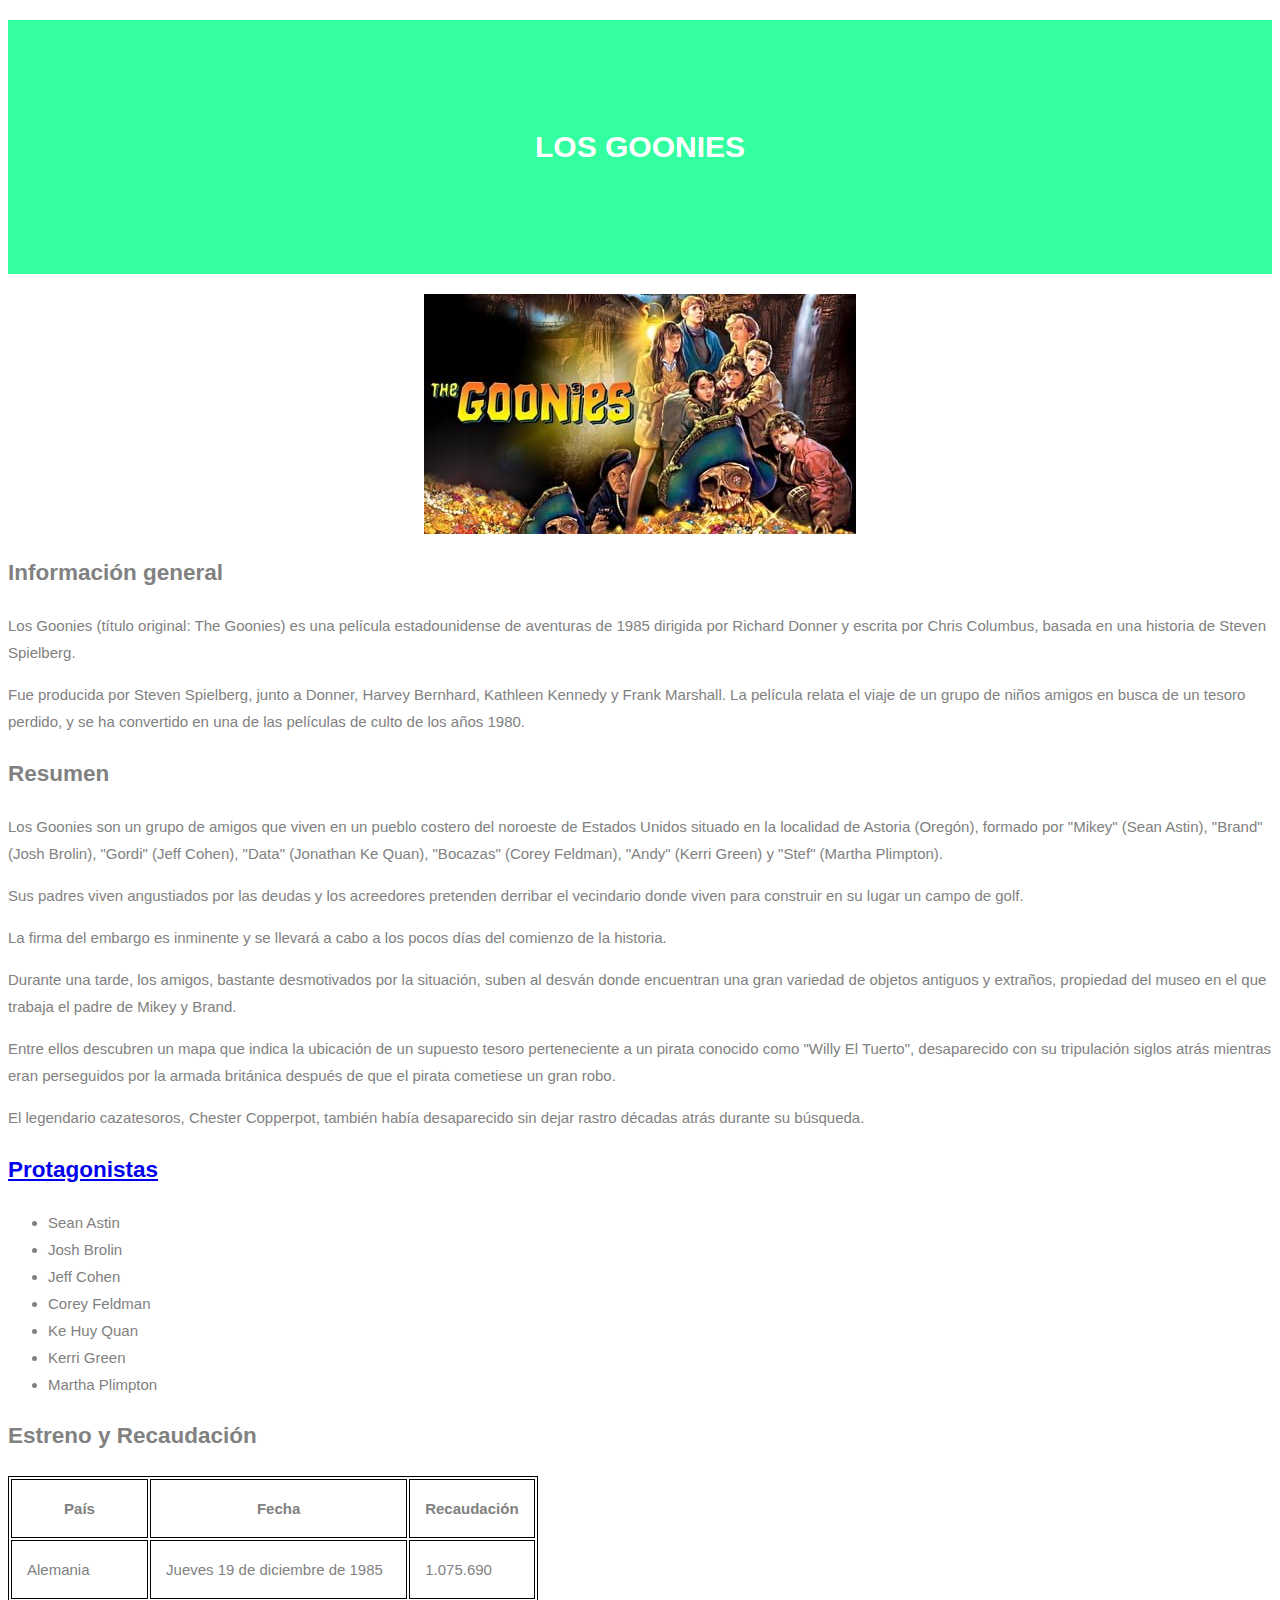
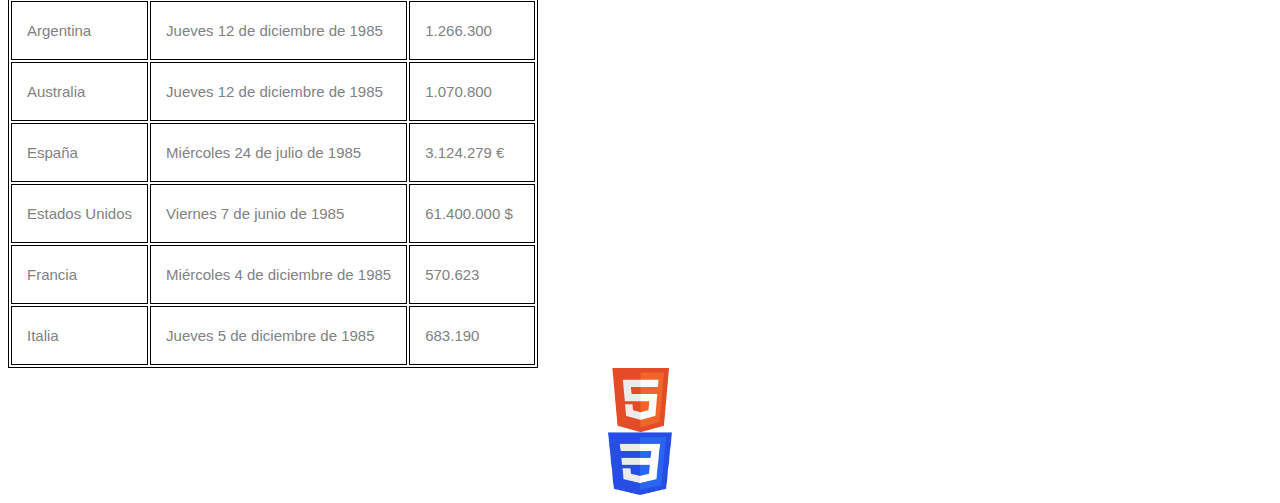
==== practica1/index.html @ 4f12e3e1 "Estado pervio a la ultima practica" ====
<!DOCTYPE HTML>

<html lang="es">
<head>
    <!-- Datos que describen el documento -->
    <meta charset="UTF-8"/>
    <meta name="description" content="Información sobre la película Los Goonies (título original: The Goonies)"/>
    <meta name="author" content="Marcos Fernández González"/>
    <title>Los Goonies(The Goonies)</title>
    <!-- añadir el elemento link de enlace a la hoja de estilo dentro del <head> del documento html -->
    <link rel="stylesheet" type="text/css" href="estilo.css" />
</head>

<body>
    
    <!-- Datos con el contenidos que aparece en el navegador -->
    <h1>Los Goonies</h1>
    <a href="curiosidades.html"><img src="multimedia/goonies.jpg" alt="Los Goonies" id="goonies" /></a>
    <h2>Información general</h2>
    <p>Los Goonies (título original: The Goonies) es una película estadounidense de aventuras de 1985 dirigida por Richard Donner y escrita por Chris Columbus, 
        basada en una historia de Steven Spielberg.</p>
    <p>Fue producida por Steven Spielberg, junto a Donner, Harvey Bernhard, Kathleen Kennedy y Frank Marshall. La película relata el viaje de un grupo de niños 
        amigos en busca de un tesoro perdido, y se ha convertido en una de las películas de culto de los años 1980.</p>

    <h2>Resumen</h2>
    <p>Los Goonies son un grupo de amigos que viven en un pueblo costero del noroeste de Estados Unidos situado en la localidad de Astoria (Oregón), formado por 
        "Mikey" (Sean Astin), "Brand" (Josh Brolin), "Gordi" (Jeff Cohen), "Data" (Jonathan Ke Quan), "Bocazas" (Corey Feldman), "Andy" (Kerri Green) y "Stef" (Martha Plimpton).</p>
    <p>Sus padres viven angustiados por las deudas y los acreedores pretenden derribar el vecindario donde viven para construir en su lugar un campo de golf.</p>
    <p>La firma del embargo es inminente y se llevará a cabo a los pocos días del comienzo de la historia.</p>
    <p>Durante una tarde, los amigos, bastante desmotivados por la situación, suben al desván donde encuentran una gran variedad de objetos antiguos y extraños, 
        propiedad del museo en el que trabaja el padre de Mikey y Brand.</p>
    <p>Entre ellos descubren un mapa que indica la ubicación de un supuesto tesoro perteneciente a un pirata conocido como "Willy El Tuerto", 
        desaparecido con su tripulación siglos atrás mientras eran perseguidos por la armada británica después de que el pirata cometiese un gran robo.</p>
    <p>El legendario cazatesoros, Chester Copperpot, también había desaparecido sin dejar rastro décadas atrás durante su búsqueda.</p>

    <a href="protagonistas.html"><h2>Protagonistas</h2></a>
    <ul>
        <li>Sean Astin</li>
        <li>Josh Brolin</li>
        <li>Jeff Cohen</li>
        <li>Corey Feldman</li>
        <li>Ke Huy Quan</li>
        <li>Kerri Green</li>
        <li>Martha Plimpton</li>
    </ul>

    <h2>Estreno y Recaudación</h2>
    <table>
        <tr>
            <th>País</th>
            <th>Fecha</th>
            <th>Recaudación</th>
        </tr>
        <tr>
            <td>Alemania</td>
            <td>Jueves 19 de diciembre de 1985</td>
            <td>1.075.690</td>
        </tr>
        <tr>
            <td>Argentina</td>
            <td>Jueves 12 de diciembre de 1985</td>
            <td>1.266.300</td>
        </tr>
        <tr>
            <td>Australia</td>
            <td>Jueves 12 de diciembre de 1985</td>
            <td>1.070.800</td>
        </tr>
        <tr>
            <td>España</td>
            <td>Miércoles 24 de julio de 1985</td>
            <td>3.124.279 €</td>
        </tr>
        <tr>
            <td>Estados Unidos</td>
            <td>Viernes 7 de junio de 1985</td>
            <td>61.400.000 $</td>
        </tr>
        <tr>
            <td>Francia</td>
            <td>Miércoles 4 de diciembre de 1985</td>
            <td>570.623</td>
        </tr>
        <tr>
            <td>Italia</td>
            <td>Jueves 5 de diciembre de 1985</td>
            <td>683.190</td>
        </tr>
    </table>

    <!-- la carpeta de recursos gráficos "images" debe estar en el misma carpeta del archivo -->
    <a href="https://validator.w3.org/check?uri=referer">
        <img src="multimedia/HTML5.png" alt=" HTML5 Válido!" /></a>
    <!-- la carpeta de recursos gráficos "images" debe estar en el misma carpeta del archivo -->
    <a href=" http://jigsaw.w3.org/css-validator/check/referer ">
    <img src="multimedia/CSS3.png"
    alt="CSS Válido!" height="63" width="64"/></a>
</body>
</html>
---- practica1/estilo.css ----
/* a = 0 b = 0 c = 1 */
body {
    font: 400 15px Tahoma, sans-serif; /*Familia sans-serif*/
    line-height: 1.8;
    color: #818181;
}
h1 {
    background-color:#33ffa0; 
    color: #fff;
    text-transform: uppercase;
    padding: 100px 25px;
    text-align: center;
}
img{
    display:block;
    margin:auto;
}
table, th, td {
    border: 1px solid black;
}
th, td {
    padding: 15px;
}
video{
    display:block;
    margin:auto;
    width: 920px;
    height: 720px;
}
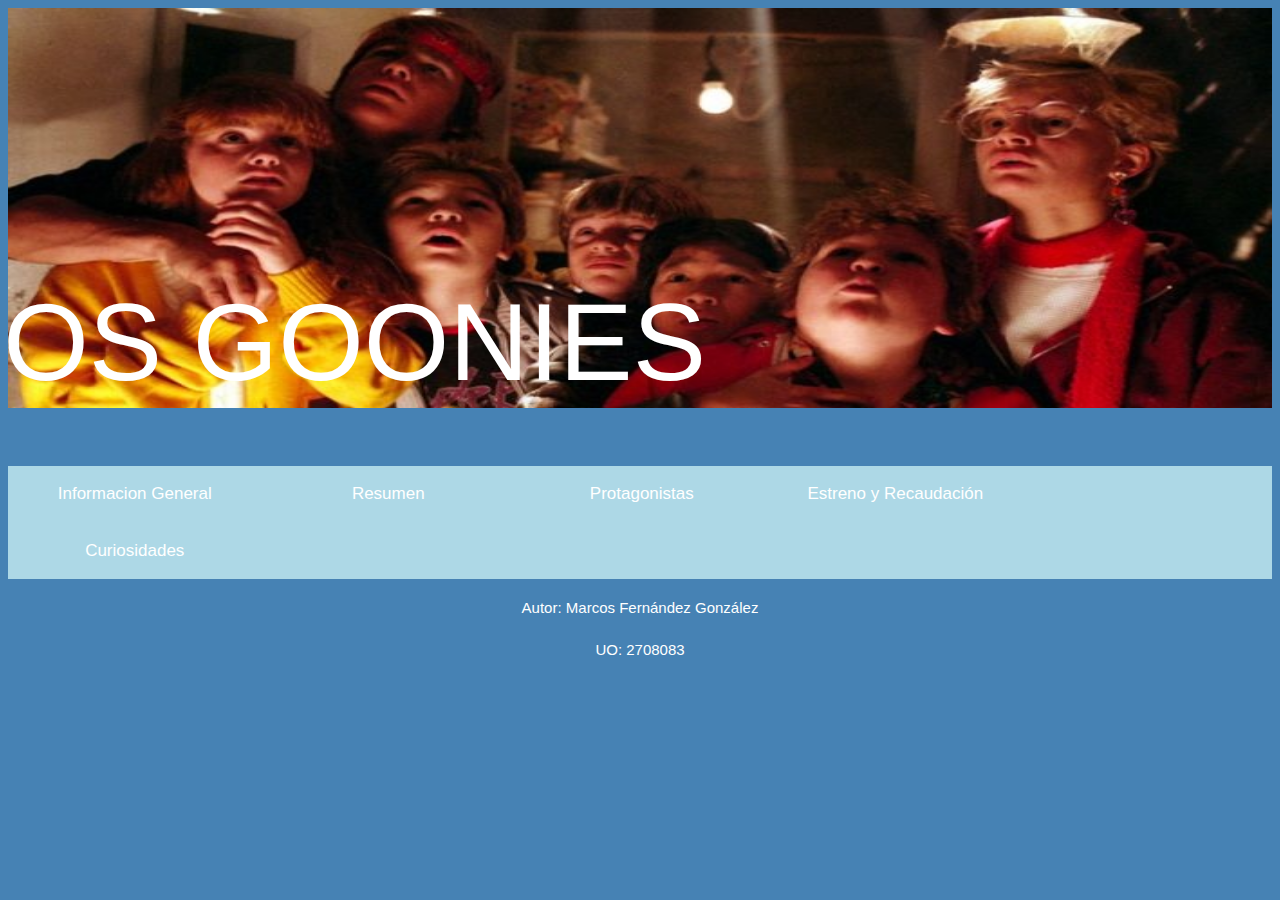
==== commit 59d52cd7: "Casi listo" ====
--- a/practica1/index.html
+++ b/practica1/index.html
@@ -14,86 +14,24 @@
 <body>
     
     <!-- Datos con el contenidos que aparece en el navegador -->
-    <h1>Los Goonies</h1>
-    <a href="curiosidades.html"><img src="multimedia/goonies.jpg" alt="Los Goonies" id="goonies" /></a>
-    <h2>Información general</h2>
-    <p>Los Goonies (título original: The Goonies) es una película estadounidense de aventuras de 1985 dirigida por Richard Donner y escrita por Chris Columbus, 
-        basada en una historia de Steven Spielberg.</p>
-    <p>Fue producida por Steven Spielberg, junto a Donner, Harvey Bernhard, Kathleen Kennedy y Frank Marshall. La película relata el viaje de un grupo de niños 
-        amigos en busca de un tesoro perdido, y se ha convertido en una de las películas de culto de los años 1980.</p>
+    <div class="contenedor">
+        <img id="intro" alt="Imagen de intro" src="multimedia/goonies.jpg"/>
+        <div class="textoimagen">Los Goonies</div>
+    </div>
+    
 
-    <h2>Resumen</h2>
-    <p>Los Goonies son un grupo de amigos que viven en un pueblo costero del noroeste de Estados Unidos situado en la localidad de Astoria (Oregón), formado por 
-        "Mikey" (Sean Astin), "Brand" (Josh Brolin), "Gordi" (Jeff Cohen), "Data" (Jonathan Ke Quan), "Bocazas" (Corey Feldman), "Andy" (Kerri Green) y "Stef" (Martha Plimpton).</p>
-    <p>Sus padres viven angustiados por las deudas y los acreedores pretenden derribar el vecindario donde viven para construir en su lugar un campo de golf.</p>
-    <p>La firma del embargo es inminente y se llevará a cabo a los pocos días del comienzo de la historia.</p>
-    <p>Durante una tarde, los amigos, bastante desmotivados por la situación, suben al desván donde encuentran una gran variedad de objetos antiguos y extraños, 
-        propiedad del museo en el que trabaja el padre de Mikey y Brand.</p>
-    <p>Entre ellos descubren un mapa que indica la ubicación de un supuesto tesoro perteneciente a un pirata conocido como "Willy El Tuerto", 
-        desaparecido con su tripulación siglos atrás mientras eran perseguidos por la armada británica después de que el pirata cometiese un gran robo.</p>
-    <p>El legendario cazatesoros, Chester Copperpot, también había desaparecido sin dejar rastro décadas atrás durante su búsqueda.</p>
 
-    <a href="protagonistas.html"><h2>Protagonistas</h2></a>
-    <ul>
-        <li>Sean Astin</li>
-        <li>Josh Brolin</li>
-        <li>Jeff Cohen</li>
-        <li>Corey Feldman</li>
-        <li>Ke Huy Quan</li>
-        <li>Kerri Green</li>
-        <li>Martha Plimpton</li>
-    </ul>
+    <div class="navbar">
+        <a href="infogeneral.html">Informacion General</a>
+        <a href="resumen.html">Resumen</a>
+        <a href="protagonistas.html">Protagonistas</a>
+        <a href="estrenoyrecaudacion.html">Estreno y Recaudación</a>
+        <a href="curiosidades.html">Curiosidades</a>
+      </div>
 
-    <h2>Estreno y Recaudación</h2>
-    <table>
-        <tr>
-            <th>País</th>
-            <th>Fecha</th>
-            <th>Recaudación</th>
-        </tr>
-        <tr>
-            <td>Alemania</td>
-            <td>Jueves 19 de diciembre de 1985</td>
-            <td>1.075.690</td>
-        </tr>
-        <tr>
-            <td>Argentina</td>
-            <td>Jueves 12 de diciembre de 1985</td>
-            <td>1.266.300</td>
-        </tr>
-        <tr>
-            <td>Australia</td>
-            <td>Jueves 12 de diciembre de 1985</td>
-            <td>1.070.800</td>
-        </tr>
-        <tr>
-            <td>España</td>
-            <td>Miércoles 24 de julio de 1985</td>
-            <td>3.124.279 €</td>
-        </tr>
-        <tr>
-            <td>Estados Unidos</td>
-            <td>Viernes 7 de junio de 1985</td>
-            <td>61.400.000 $</td>
-        </tr>
-        <tr>
-            <td>Francia</td>
-            <td>Miércoles 4 de diciembre de 1985</td>
-            <td>570.623</td>
-        </tr>
-        <tr>
-            <td>Italia</td>
-            <td>Jueves 5 de diciembre de 1985</td>
-            <td>683.190</td>
-        </tr>
-    </table>
-
-    <!-- la carpeta de recursos gráficos "images" debe estar en el misma carpeta del archivo -->
-    <a href="https://validator.w3.org/check?uri=referer">
-        <img src="multimedia/HTML5.png" alt=" HTML5 Válido!" /></a>
-    <!-- la carpeta de recursos gráficos "images" debe estar en el misma carpeta del archivo -->
-    <a href=" http://jigsaw.w3.org/css-validator/check/referer ">
-    <img src="multimedia/CSS3.png"
-    alt="CSS Válido!" height="63" width="64"/></a>
+    <footer>
+        <p>Autor: Marcos Fernández González</p>
+        <p>UO: 2708083</p>
+    </footer>
 </body>
 </html>--- a/practica1/estilo.css
+++ b/practica1/estilo.css
@@ -1,29 +1,77 @@
 /* a = 0 b = 0 c = 1 */
 body {
+    background-color: steelblue;
     font: 400 15px Tahoma, sans-serif; /*Familia sans-serif*/
     line-height: 1.8;
-    color: #818181;
+    color: #fff;
 }
+/* a = 0 b = 0 c = 1 */
 h1 {
-    background-color:#33ffa0; 
+    font-size: 50px;
+    font-family: Impact, sans-serif;
+    background-color:lightblue; 
     color: #fff;
     text-transform: uppercase;
-    padding: 100px 25px;
+    padding: 25px 25px;
     text-align: center;
 }
-img{
-    display:block;
-    margin:auto;
-}
+/* a = 0 b = 0 c = 1 */
 table, th, td {
     border: 1px solid black;
 }
+/* a = 0 b = 0 c = 1 */
 th, td {
     padding: 15px;
 }
+/* a = 0 b = 0 c = 1 */
 video{
     display:block;
     margin:auto;
     width: 920px;
     height: 720px;
+}
+/* a = 0 b = 1 c = 0 */
+.navbar {
+    width: 100%;
+    background-color: lightblue;
+    overflow: auto;
+  }
+/* a = 0 b = 1 c = 1 */
+.navbar a {
+    float: left;
+    padding: 13px;
+    color: white;
+    text-decoration: none;
+    font-size: 17px;
+    width: 18%;
+    text-align: center; /* If you want the text to be centered */
+  }
+/* a = 1 b = 0 c = 0 */
+ #intro {
+    height: 400px;
+    width: 100%;
+    margin: 0;
+}
+/* a = 0 b = 1 c = 0 */
+.contenedor {
+    position: relative;
+    text-align: center;
+    color: white;
+    padding-bottom: 50px;
+    margin: 0;
+  }
+/* a = 0 b = 1 c = 0 */
+.textoimagen {
+    position: absolute;
+    top: 73%;
+    left: 25%;
+    transform: translate(-50%, -50%);
+    font-size: 110px;
+    font-family: Impact, Haettenschweiler, 'Arial Narrow Bold', sans-serif;
+    text-transform: uppercase;
+}
+/* a = 0 b = 0 c = 1*/
+footer{
+    text-align: center;
+    bottom: 0;
 }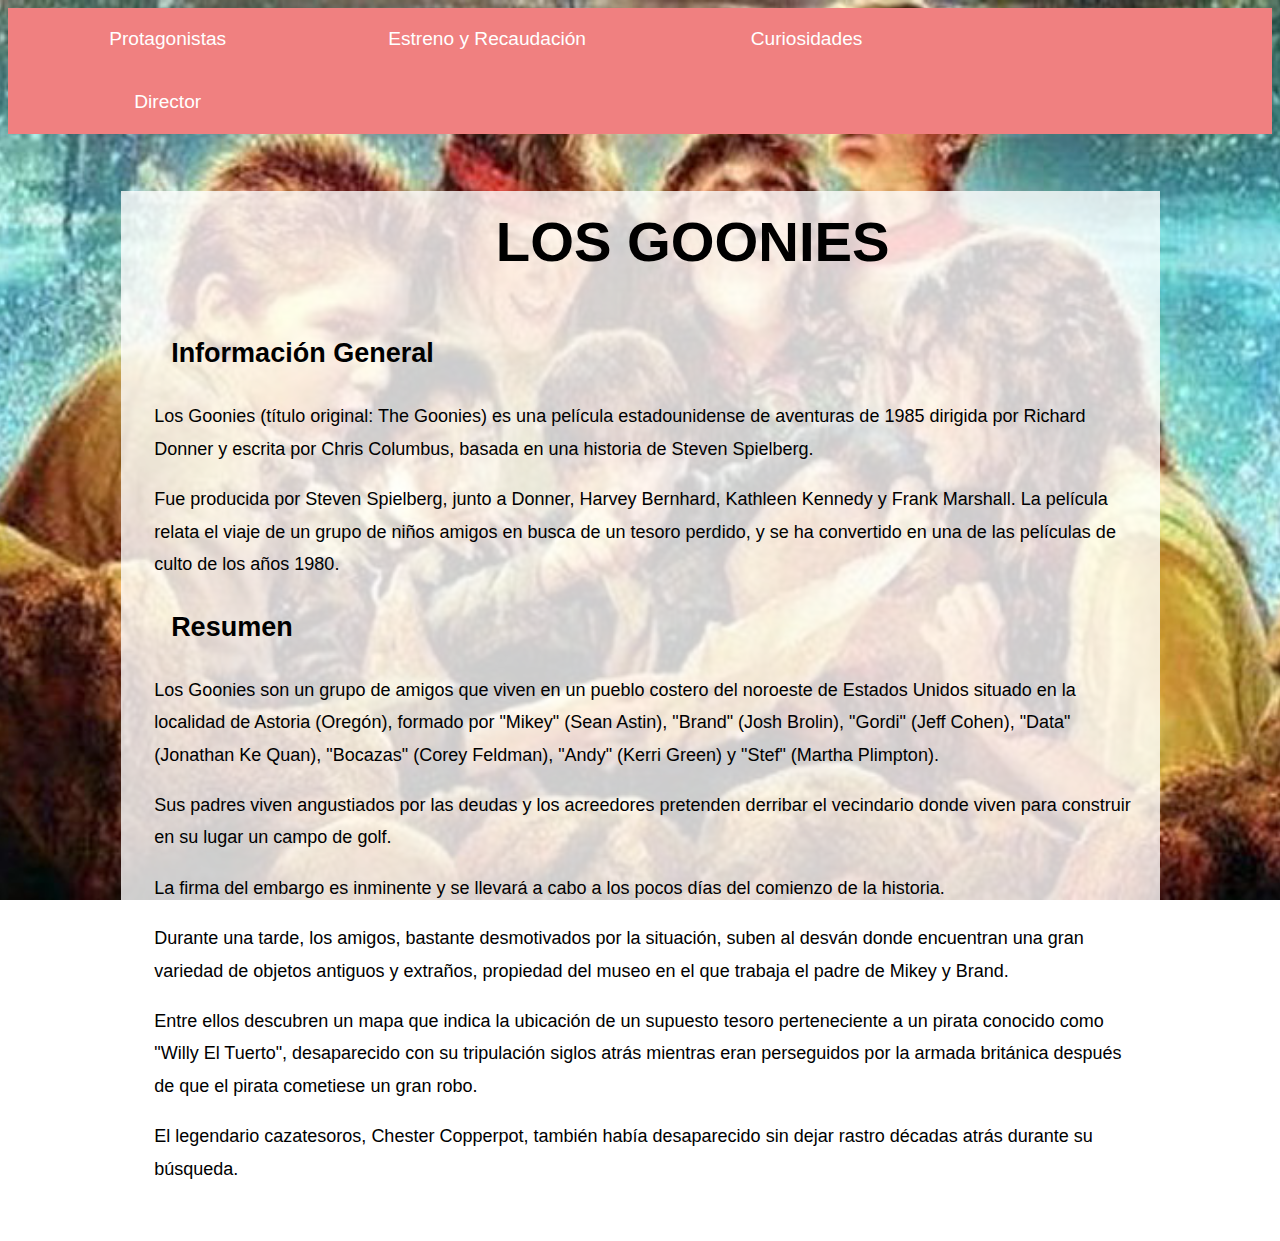
==== commit ea516c55: "Final" ====
--- a/practica1/index.html
+++ b/practica1/index.html
@@ -1,37 +1,60 @@
 <!DOCTYPE HTML>
 
 <html lang="es">
-<head>
-    <!-- Datos que describen el documento -->
-    <meta charset="UTF-8"/>
-    <meta name="description" content="Información sobre la película Los Goonies (título original: The Goonies)"/>
-    <meta name="author" content="Marcos Fernández González"/>
-    <title>Los Goonies(The Goonies)</title>
-    <!-- añadir el elemento link de enlace a la hoja de estilo dentro del <head> del documento html -->
-    <link rel="stylesheet" type="text/css" href="estilo.css" />
-</head>
-
-<body>
-    
-    <!-- Datos con el contenidos que aparece en el navegador -->
-    <div class="contenedor">
-        <img id="intro" alt="Imagen de intro" src="multimedia/goonies.jpg"/>
-        <div class="textoimagen">Los Goonies</div>
-    </div>
-    
-
-
-    <div class="navbar">
-        <a href="infogeneral.html">Informacion General</a>
-        <a href="resumen.html">Resumen</a>
-        <a href="protagonistas.html">Protagonistas</a>
-        <a href="estrenoyrecaudacion.html">Estreno y Recaudación</a>
-        <a href="curiosidades.html">Curiosidades</a>
-      </div>
-
-    <footer>
-        <p>Autor: Marcos Fernández González</p>
-        <p>UO: 2708083</p>
-    </footer>
-</body>
+    <head>
+        <!-- Datos que describen el documento -->
+        <meta charset="UTF-8" />
+        <meta name="description" content="Información sobre la película Los
+            Goonies (título original: The Goonies)" />
+        <meta name="author" content="Marcos Fernández González" />
+        <title>Los Goonies(The Goonies)</title>
+        <!-- añadir el elemento link de enlace a la hoja de estilo dentro del <head> del documento html -->
+        <link rel="stylesheet" type="text/css" href="estilo.css" />
+    </head>
+    <body>
+        <nav>
+            <a href="protagonistas.html">Protagonistas</a>
+            <a href="estrenoyrecaudacion.html">Estreno y Recaudación</a>
+            <a href="curiosidades.html">Curiosidades</a>
+            <a href="director.html">Director</a>
+        </nav>
+        <!-- Datos con el contenidos que aparece en el navegador -->
+        <main>
+            <h1>Los Goonies</h1>
+            <h2>Información General</h2>
+            <p>Los Goonies (título original: The Goonies) es una película
+                estadounidense de aventuras de 1985 dirigida por Richard Donner
+                y escrita por Chris Columbus,
+                basada en una historia de Steven Spielberg.</p>
+            <p>Fue producida por Steven Spielberg, junto a Donner, Harvey
+                Bernhard, Kathleen Kennedy y Frank Marshall. La película relata
+                el viaje de un grupo de niños
+                amigos en busca de un tesoro perdido, y se ha convertido en una
+                de las películas de culto de los años 1980.</p>
+            <h2>Resumen</h2>
+            <p>Los Goonies son un grupo de amigos que viven en un pueblo costero
+                del noroeste de Estados Unidos situado en la localidad de
+                Astoria (Oregón), formado por
+                "Mikey" (Sean Astin), "Brand" (Josh Brolin), "Gordi" (Jeff
+                Cohen), "Data" (Jonathan Ke Quan), "Bocazas" (Corey Feldman),
+                "Andy" (Kerri Green) y "Stef" (Martha Plimpton).</p>
+            <p>Sus padres viven angustiados por las deudas y los acreedores
+                pretenden derribar el vecindario donde viven para construir en
+                su lugar un campo de golf.</p>
+            <p>La firma del embargo es inminente y se llevará a cabo a los pocos
+                días del comienzo de la historia.</p>
+            <p>Durante una tarde, los amigos, bastante desmotivados por la
+                situación, suben al desván donde encuentran una gran variedad de
+                objetos antiguos y extraños,
+                propiedad del museo en el que trabaja el padre de Mikey y Brand.</p>
+            <p>Entre ellos descubren un mapa que indica la ubicación de un
+                supuesto tesoro perteneciente a un pirata conocido como "Willy
+                El Tuerto",
+                desaparecido con su tripulación siglos atrás mientras eran
+                perseguidos por la armada británica después de que el pirata
+                cometiese un gran robo.</p>
+            <p>El legendario cazatesoros, Chester Copperpot, también había
+                desaparecido sin dejar rastro décadas atrás durante su búsqueda.</p>
+        </main>
+    </body>
 </html>--- a/practica1/estilo.css
+++ b/practica1/estilo.css
@@ -1,77 +1,72 @@
-/* a = 0 b = 0 c = 1 */
+/*001*/
 body {
-    background-color: steelblue;
-    font: 400 15px Tahoma, sans-serif; /*Familia sans-serif*/
+    background-image: url("multimedia/goonies.jpg");
+    background-size: cover;
+    background-repeat: no-repeat;
+    background-position: center;
+    background-attachment: fixed;
+    font: 400 1.125em 'Trebuchet MS', 'Lucida Sans Unicode', 'Lucida Grande', 'Lucida Sans', Arial, sans-serif; /*Familia sans-serif*/
     line-height: 1.8;
-    color: #fff;
+    color: black;
+    height: 100%;
 }
-/* a = 0 b = 0 c = 1 */
+/*001*/
 h1 {
-    font-size: 50px;
-    font-family: Impact, sans-serif;
-    background-color:lightblue; 
-    color: #fff;
+    font-size: 3.125em;
+    font-family: 'Trebuchet MS', 'Lucida Sans Unicode', 'Lucida Grande', 'Lucida Sans', Arial, sans-serif;
+    color: black;
     text-transform: uppercase;
-    padding: 25px 25px;
     text-align: center;
 }
-/* a = 0 b = 0 c = 1 */
-table, th, td {
-    border: 1px solid black;
+/*001*/
+h1, h2, h3, h4, h5{
+    margin-left: 1.875em;
 }
-/* a = 0 b = 0 c = 1 */
-th, td {
-    padding: 15px;
-}
-/* a = 0 b = 0 c = 1 */
+/*001*/
 video{
     display:block;
     margin:auto;
-    width: 920px;
-    height: 720px;
+    width: 57.500em;
 }
-/* a = 0 b = 1 c = 0 */
-.navbar {
+/*001*/
+nav {
     width: 100%;
-    background-color: lightblue;
+    background-color: lightcoral;
     overflow: auto;
   }
-/* a = 0 b = 1 c = 1 */
-.navbar a {
+/*002*/
+nav > a {
     float: left;
-    padding: 13px;
+    padding: 0.750em;
     color: white;
     text-decoration: none;
-    font-size: 17px;
-    width: 18%;
-    text-align: center; /* If you want the text to be centered */
-  }
-/* a = 1 b = 0 c = 0 */
- #intro {
-    height: 400px;
-    width: 100%;
+    font-size: 1.063em;
+    width: 23%;
+    text-align: center;
+}
+/*001*/
+main{
+    display: block;
+    background-color: rgba(255, 255, 255, 0.8);
+    margin-top: 3.125em;
+    margin-left: 6.250em;
+    margin-right: 6.250em;
+    margin-bottom: 3.125em;
+}
+/*001*/
+p{
+    margin-left: 1.875em;
+    margin-right: 1em;
+}
+/*001*/
+img{
+    display: block;
+    margin: auto;
+    height: 20%;
+    width: 20%;
+}
+/*001*/
+li{
+    color: black;
     margin: 0;
-}
-/* a = 0 b = 1 c = 0 */
-.contenedor {
-    position: relative;
-    text-align: center;
-    color: white;
-    padding-bottom: 50px;
-    margin: 0;
-  }
-/* a = 0 b = 1 c = 0 */
-.textoimagen {
-    position: absolute;
-    top: 73%;
-    left: 25%;
-    transform: translate(-50%, -50%);
-    font-size: 110px;
-    font-family: Impact, Haettenschweiler, 'Arial Narrow Bold', sans-serif;
-    text-transform: uppercase;
-}
-/* a = 0 b = 0 c = 1*/
-footer{
-    text-align: center;
-    bottom: 0;
 }